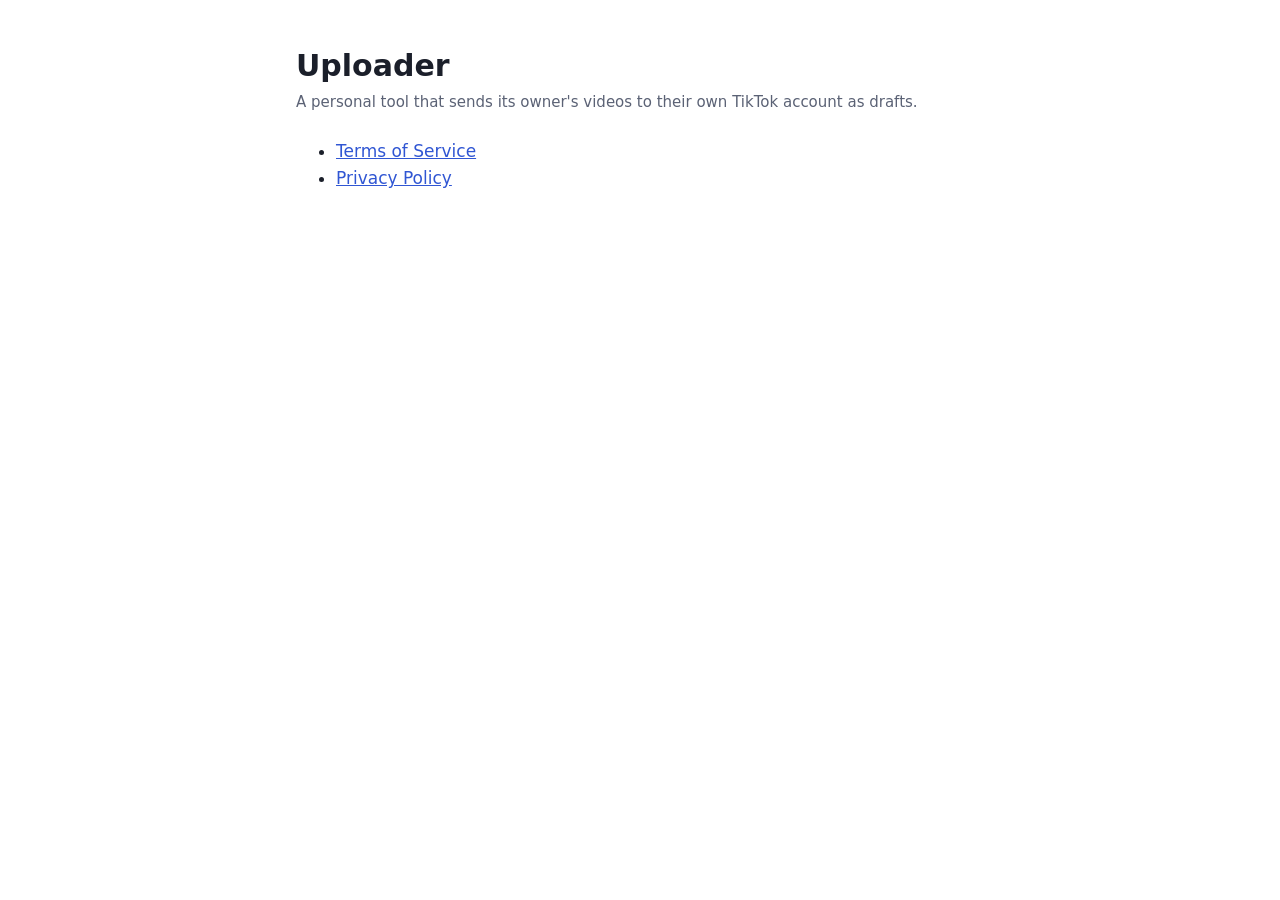
==== docs/index.html @ 5161c1e7 "Restructure as uploader repo with Pages site in docs Moves policy pages into docs/ for GitHub Pages " ====
<!doctype html>
<html lang="en">
<head>
<meta charset="utf-8">
<meta name="viewport" content="width=device-width, initial-scale=1">
<title>Uploader</title>
<link rel="stylesheet" href="style.css">
</head>
<body>
<main>
<h1>Uploader</h1>
<p class="meta">A personal tool that sends its owner's videos to their own TikTok account as drafts.</p>
<ul>
<li><a href="terms.html">Terms of Service</a></li>
<li><a href="privacy.html">Privacy Policy</a></li>
</ul>
</main>
</body>
</html>
---- docs/style.css ----
:root { --bg: #ffffff; --ink: #1b1f2a; --dim: #5b6275; --line: #e3e6ee; --accent: #3056d3; }
@media (prefers-color-scheme: dark) { :root { --bg: #0b0f1c; --ink: #eceff6; --dim: #9aa3b8; --line: #243049; --accent: #7aa2ff; } }
* { box-sizing: border-box; }
body { margin: 0; background: var(--bg); color: var(--ink); font: 17px/1.6 system-ui, -apple-system, "Segoe UI", sans-serif; }
main { max-width: 720px; margin: 0 auto; padding: 48px 16px 64px; }
h1 { font-size: 30px; line-height: 1.2; margin: 0 0 6px; }
h2 { font-size: 20px; margin: 32px 0 8px; }
.meta { color: var(--dim); font-size: 15px; margin: 0 0 24px; }
a { color: var(--accent); }
footer { margin-top: 48px; padding-top: 16px; border-top: 1px solid var(--line); color: var(--dim); font-size: 14px; }
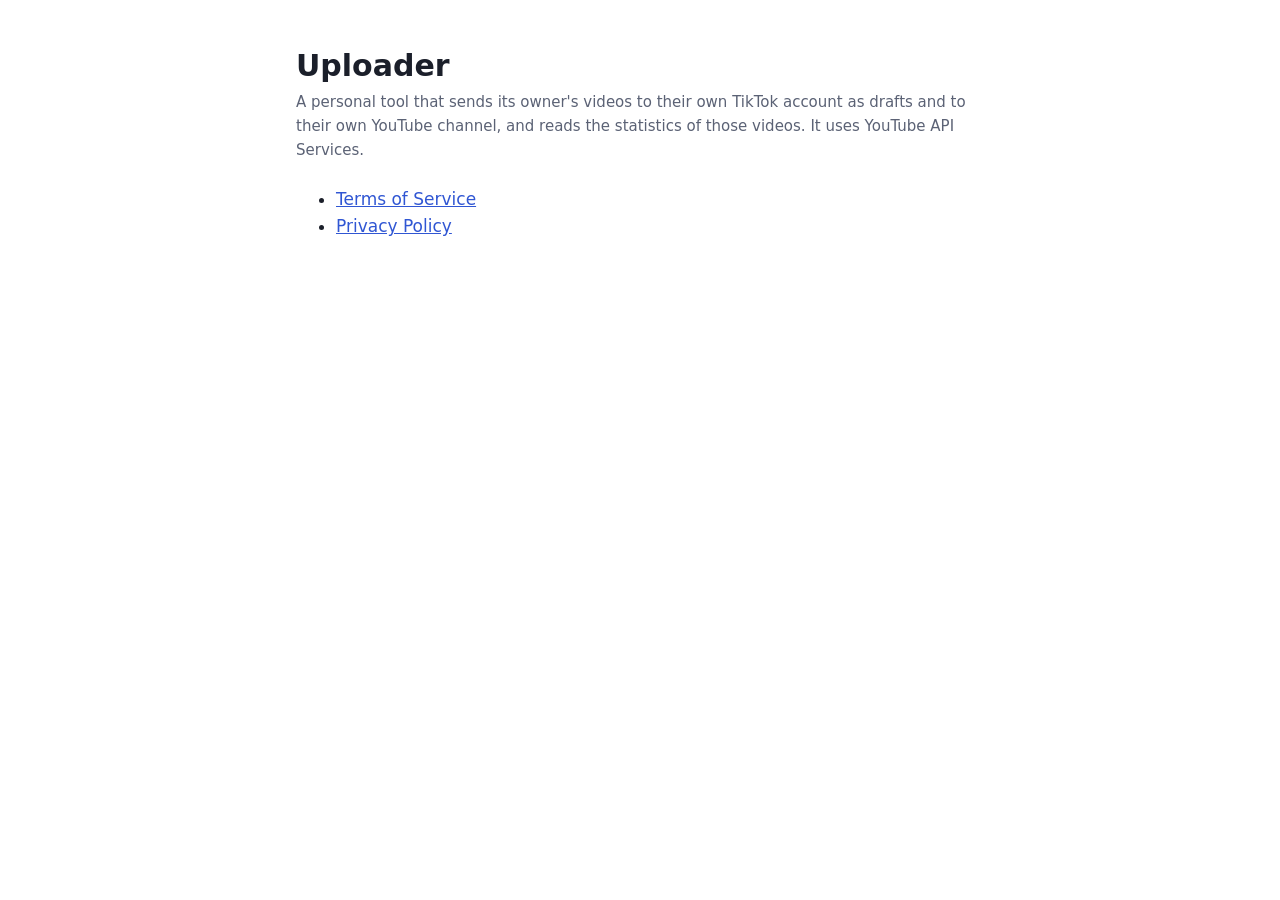
==== commit d58598c8: "Cover YouTube data use in privacy and terms pages States YouTube API Services use, data accessed and" ====
--- a/docs/index.html
+++ b/docs/index.html
@@ -9,7 +9,7 @@
 <body>
 <main>
 <h1>Uploader</h1>
-<p class="meta">A personal tool that sends its owner's videos to their own TikTok account as drafts.</p>
+<p class="meta">A personal tool that sends its owner's videos to their own TikTok account as drafts and to their own YouTube channel, and reads the statistics of those videos. It uses YouTube API Services.</p>
 <ul>
 <li><a href="terms.html">Terms of Service</a></li>
 <li><a href="privacy.html">Privacy Policy</a></li>
